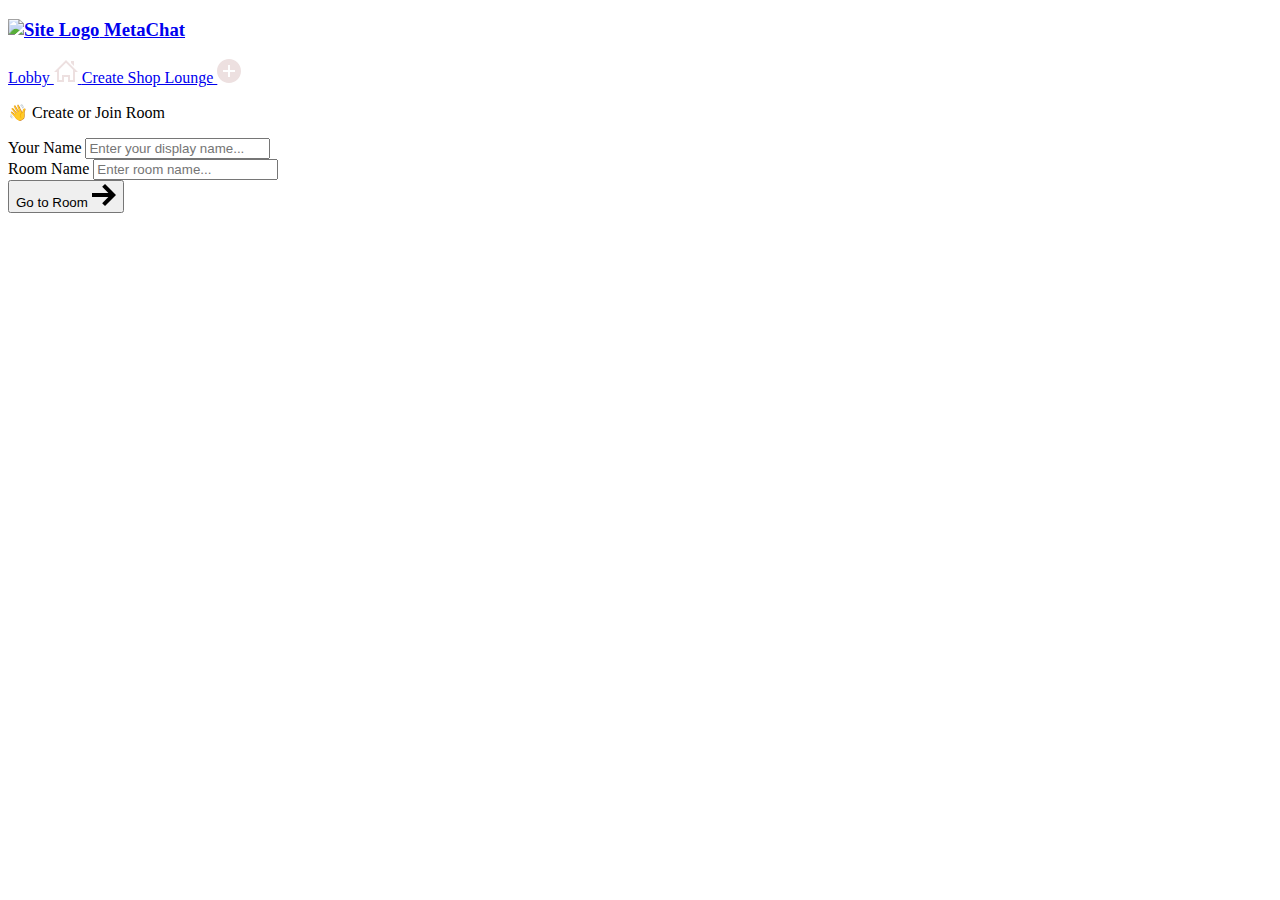
==== lobby.html @ fe0d8dd3 "front patch 1" ====
<!DOCTYPE html>
<html>
<head>
    <meta charset='utf-8'>
    <meta http-equiv='X-UA-Compatible' content='IE=edge'>
    <title>Room</title>
    <meta name='viewport' content='width=device-width, initial-scale=1'>
    <link rel='stylesheet' type='text/css' media='screen' href='styles/main.css'>
    <link rel='stylesheet' type='text/css' media='screen' href='styles/lobby.css'>
</head>
<body>

    <header id="nav">
       <div class="nav--list">
            <a href="lobby.html"/>
                <h3 id="logo">
                    <img src="./images/logo.png" alt="Site Logo">
                    <span>MetaChat</span>
                </h3>
            </a>
       </div>

        <div id="nav__links">
            <a class="nav__link" href="/">
                Lobby
                <svg xmlns="http://www.w3.org/2000/svg" width="24" height="24" fill="#ede0e0" viewBox="0 0 24 24"><path d="M20 7.093v-5.093h-3v2.093l3 3zm4 5.907l-12-12-12 12h3v10h7v-5h4v5h7v-10h3zm-5 8h-3v-5h-8v5h-3v-10.26l7-6.912 7 6.99v10.182z"/></svg>
            </a>
            <a class="nav__link" id="create__room__btn" href="lobby.html">
                Create Shop Lounge
               <svg xmlns="http://www.w3.org/2000/svg" width="24" height="24" fill="#ede0e0" viewBox="0 0 24 24"><path d="M12 0c-6.627 0-12 5.373-12 12s5.373 12 12 12 12-5.373 12-12-5.373-12-12-12zm6 13h-5v5h-2v-5h-5v-2h5v-5h2v5h5v2z"/></svg>
            </a>
        </div>
    </header>

    <main id="room__lobby__container">
        
        <div id="form__container">
             <div id="form__container__header">
                 <p>👋 Create or Join Room</p>
             </div>
 
 
            <form id="lobby__form">
 
                 <div class="form__field__wrapper">
                     <label>Your Name</label>
                     <input type="text" name="name" required placeholder="Enter your display name..." />
                 </div>
 
                 <div class="form__field__wrapper">
                     <label>Room Name</label>
                     <input type="text" name="room"  placeholder="Enter room name..." />
                 </div>
 
                 <div class="form__field__wrapper">
                     <button type="submit">Go to Room 
                         <svg xmlns="http://www.w3.org/2000/svg" width="24" height="24" viewBox="0 0 24 24"><path d="M13.025 1l-2.847 2.828 6.176 6.176h-16.354v3.992h16.354l-6.176 6.176 2.847 2.828 10.975-11z"/></svg>
                    </button>
                 </div>
            </form>
        </div>
     </main>
    
</body>
<script type="text/javascript" src="js/lobby.js"></script>
</html>
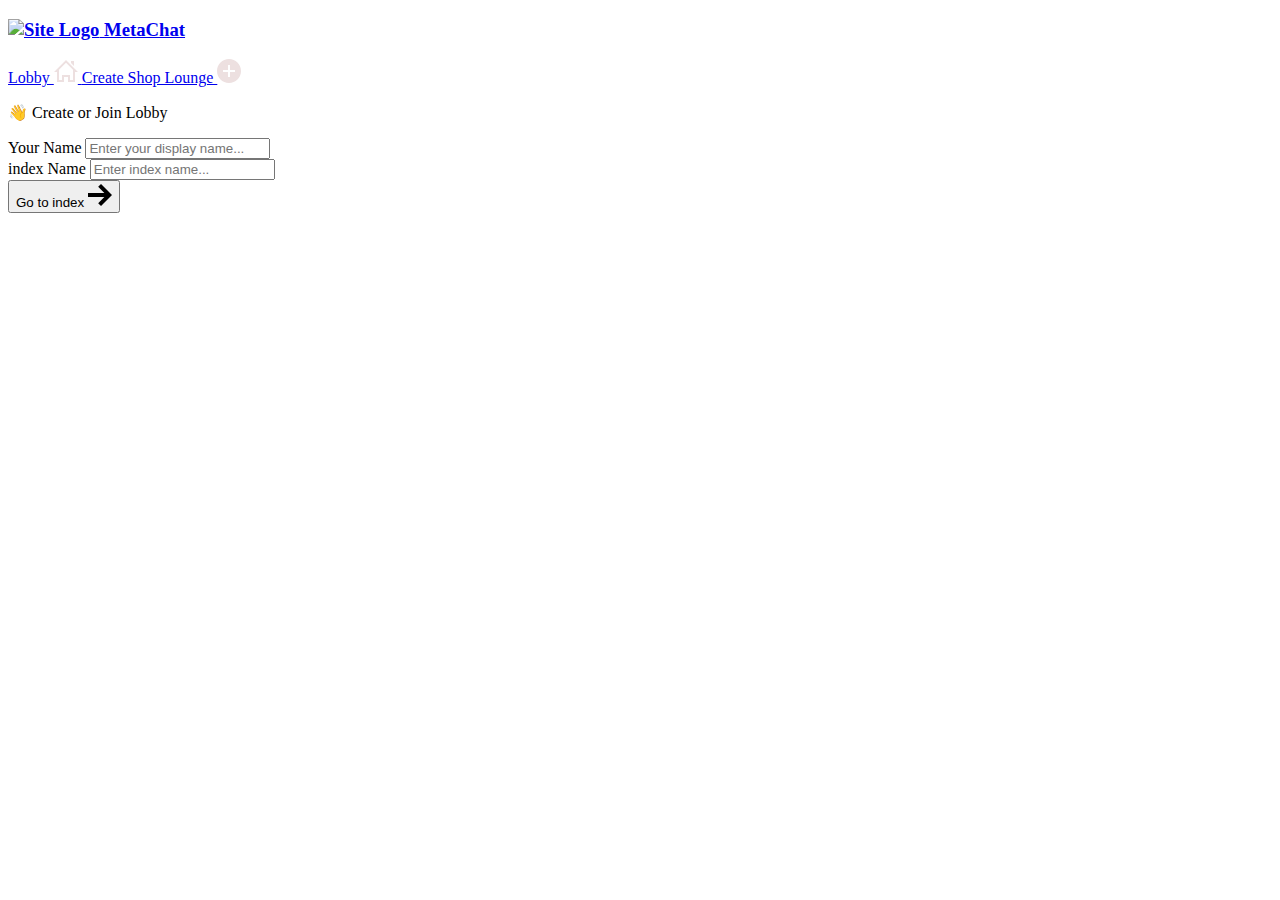
==== commit de0bc249: "looby typos" ====
--- a/lobby.html
+++ b/lobby.html
@@ -3,7 +3,7 @@
 <head>
     <meta charset='utf-8'>
     <meta http-equiv='X-UA-Compatible' content='IE=edge'>
-    <title>Room</title>
+    <title>index</title>
     <meta name='viewport' content='width=device-width, initial-scale=1'>
     <link rel='stylesheet' type='text/css' media='screen' href='styles/main.css'>
     <link rel='stylesheet' type='text/css' media='screen' href='styles/lobby.css'>
@@ -25,18 +25,18 @@
                 Lobby
                 <svg xmlns="http://www.w3.org/2000/svg" width="24" height="24" fill="#ede0e0" viewBox="0 0 24 24"><path d="M20 7.093v-5.093h-3v2.093l3 3zm4 5.907l-12-12-12 12h3v10h7v-5h4v5h7v-10h3zm-5 8h-3v-5h-8v5h-3v-10.26l7-6.912 7 6.99v10.182z"/></svg>
             </a>
-            <a class="nav__link" id="create__room__btn" href="lobby.html">
+            <a class="nav__link" id="create__index__btn" href="lobby.html">
                 Create Shop Lounge
                <svg xmlns="http://www.w3.org/2000/svg" width="24" height="24" fill="#ede0e0" viewBox="0 0 24 24"><path d="M12 0c-6.627 0-12 5.373-12 12s5.373 12 12 12 12-5.373 12-12-5.373-12-12-12zm6 13h-5v5h-2v-5h-5v-2h5v-5h2v5h5v2z"/></svg>
             </a>
         </div>
     </header>
 
-    <main id="room__lobby__container">
+    <main id="index__lobby__container">
         
         <div id="form__container">
              <div id="form__container__header">
-                 <p>👋 Create or Join Room</p>
+                 <p>👋 Create or Join Lobby</p>
              </div>
  
  
@@ -48,12 +48,12 @@
                  </div>
  
                  <div class="form__field__wrapper">
-                     <label>Room Name</label>
-                     <input type="text" name="room"  placeholder="Enter room name..." />
+                     <label>index Name</label>
+                     <input type="text" name="index"  placeholder="Enter index name..." />
                  </div>
  
                  <div class="form__field__wrapper">
-                     <button type="submit">Go to Room 
+                     <button type="submit">Go to index 
                          <svg xmlns="http://www.w3.org/2000/svg" width="24" height="24" viewBox="0 0 24 24"><path d="M13.025 1l-2.847 2.828 6.176 6.176h-16.354v3.992h16.354l-6.176 6.176 2.847 2.828 10.975-11z"/></svg>
                     </button>
                  </div>
